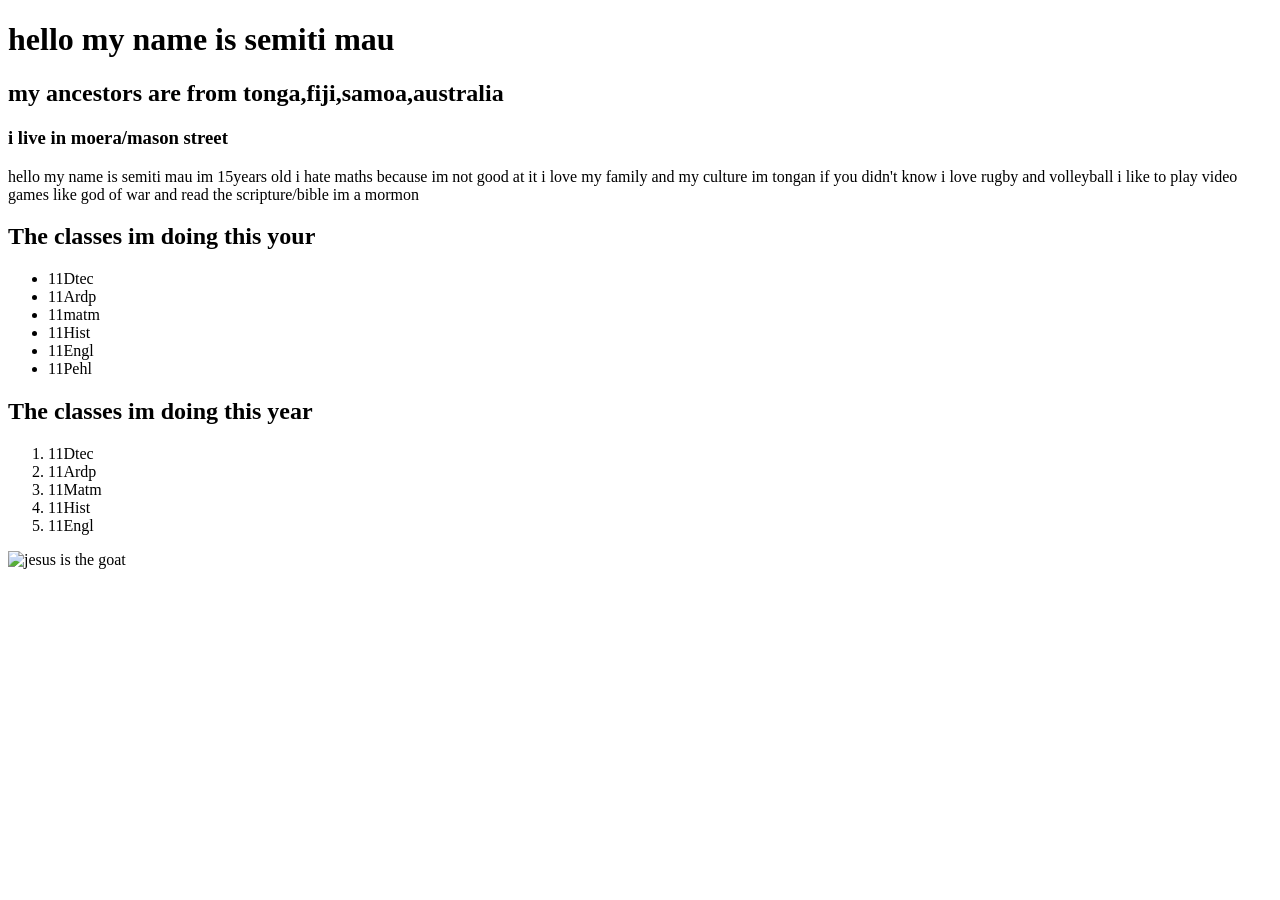
==== index.html @ 06bfbe22 "goat" ====
<!DOCTYPE html>
<html lang="en"> 
<head>
  <meta charset="UTF-8">
  <title>This page is about my classes and me</title>
  <link href="styles.css" rel="stylesheet">
</head>
<body>
<h1>hello my name is semiti mau</h1>
<h2>my ancestors are from tonga,fiji,samoa,australia</h2>
<h3>i live in moera/mason street</h3>
<p>hello my name is semiti mau im 15years old i hate maths because im not good at it i love my family and my culture im tongan if you didn't know i love rugby and volleyball i like to play video games like god of war and read the scripture/bible im a mormon</p>

<h2>The classes im doing this your</h2>
<ul>
<li>11Dtec</li>
<li>11Ardp</li>
<li>11matm</li>
<li>11Hist</li>
<li>11Engl</li>
<li>11Pehl</li>
</ul>
<h2>The classes im doing this year</h2>
<ol>
<li>11Dtec</li>
<li>11Ardp</li>
<li>11Matm</li>
<li>11Hist</li>
<li>11Engl</li>
</ol>
<img src="its me.jpg" alt="jesus is the goat" />
 
</html>
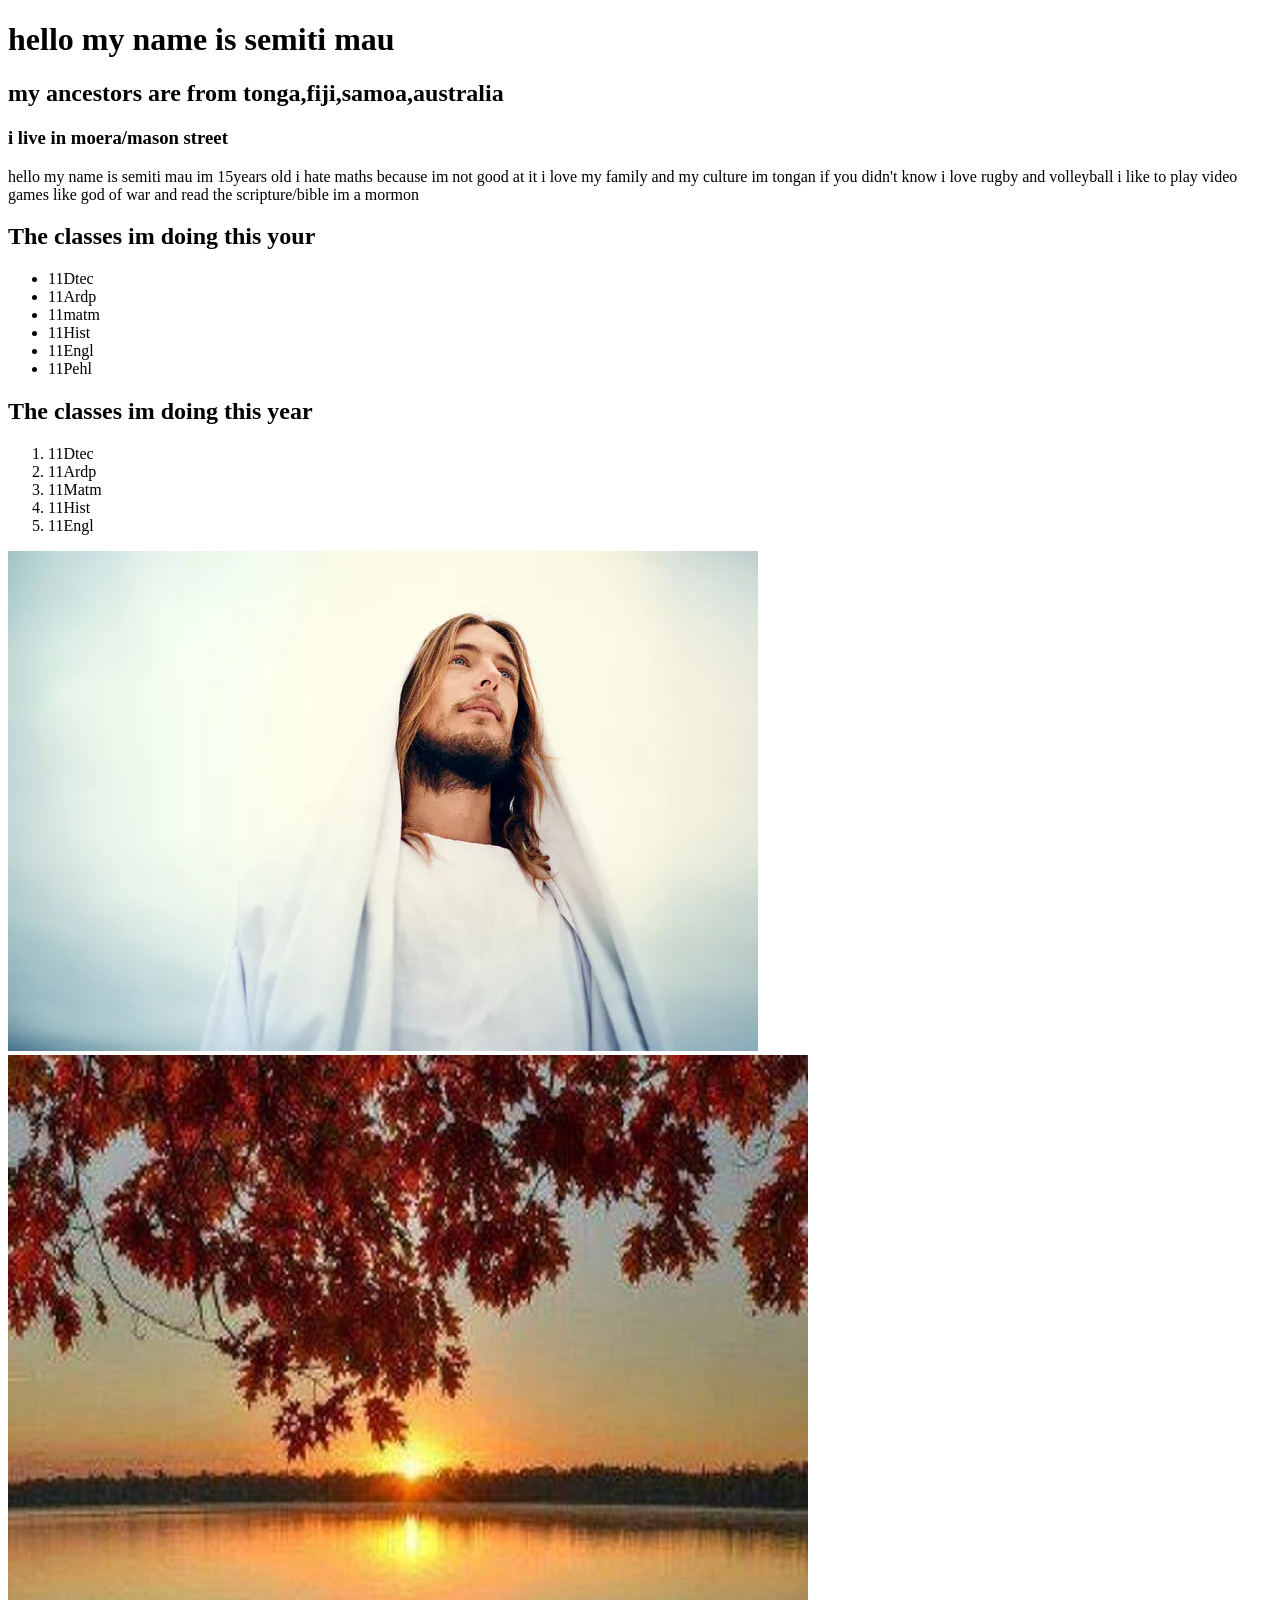
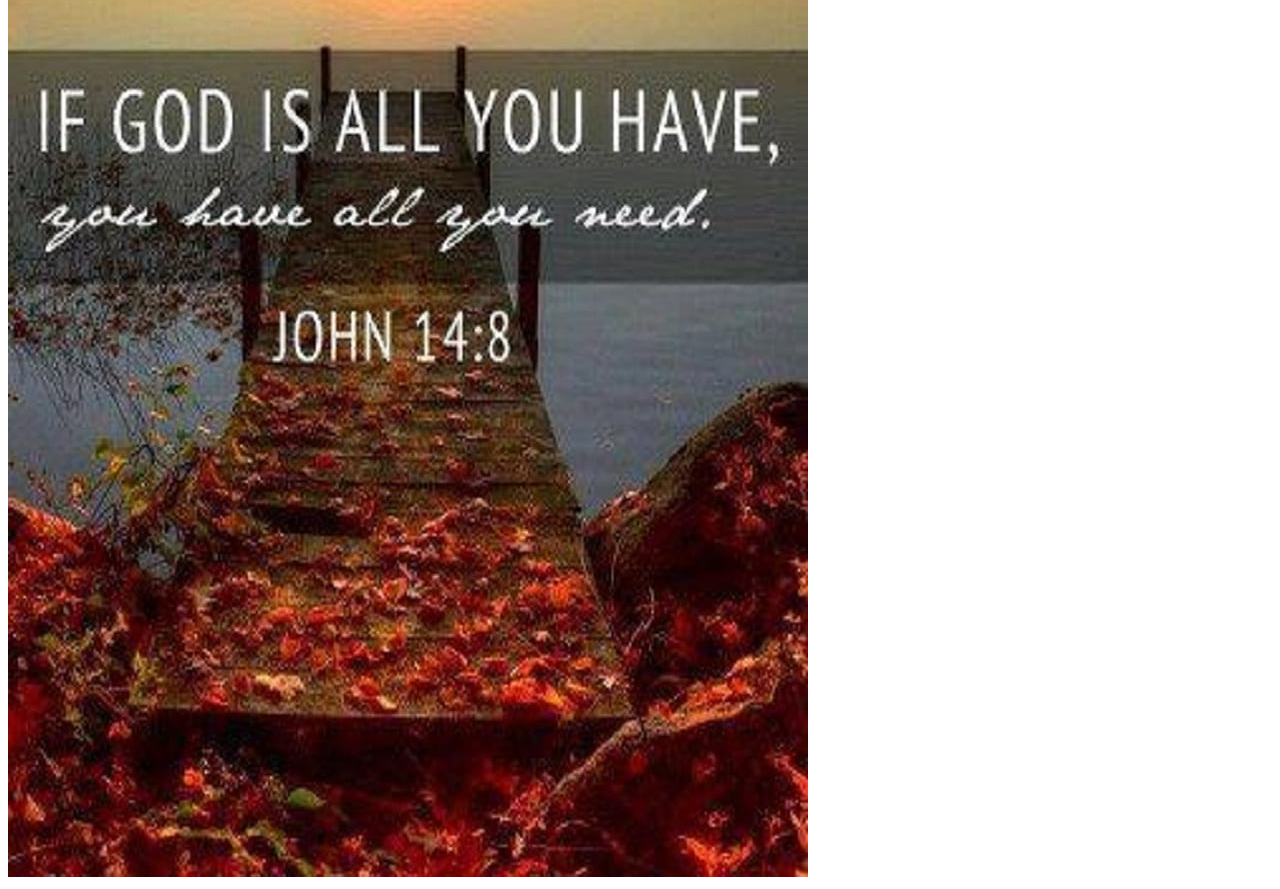
==== commit 04783b19: "god's goodly scripture" ====
--- a/index.html
+++ b/index.html
@@ -28,7 +28,7 @@
 <li>11Hist</li>
 <li>11Engl</li>
 </ol>
-<img src="its me.jpg" alt="jesus is the goat" />
- 
+<img src="jesus christ.webp" alt="jesus" />
+ <img src="scripture verse.jpg" alt="godly verse" />
 </html>
 
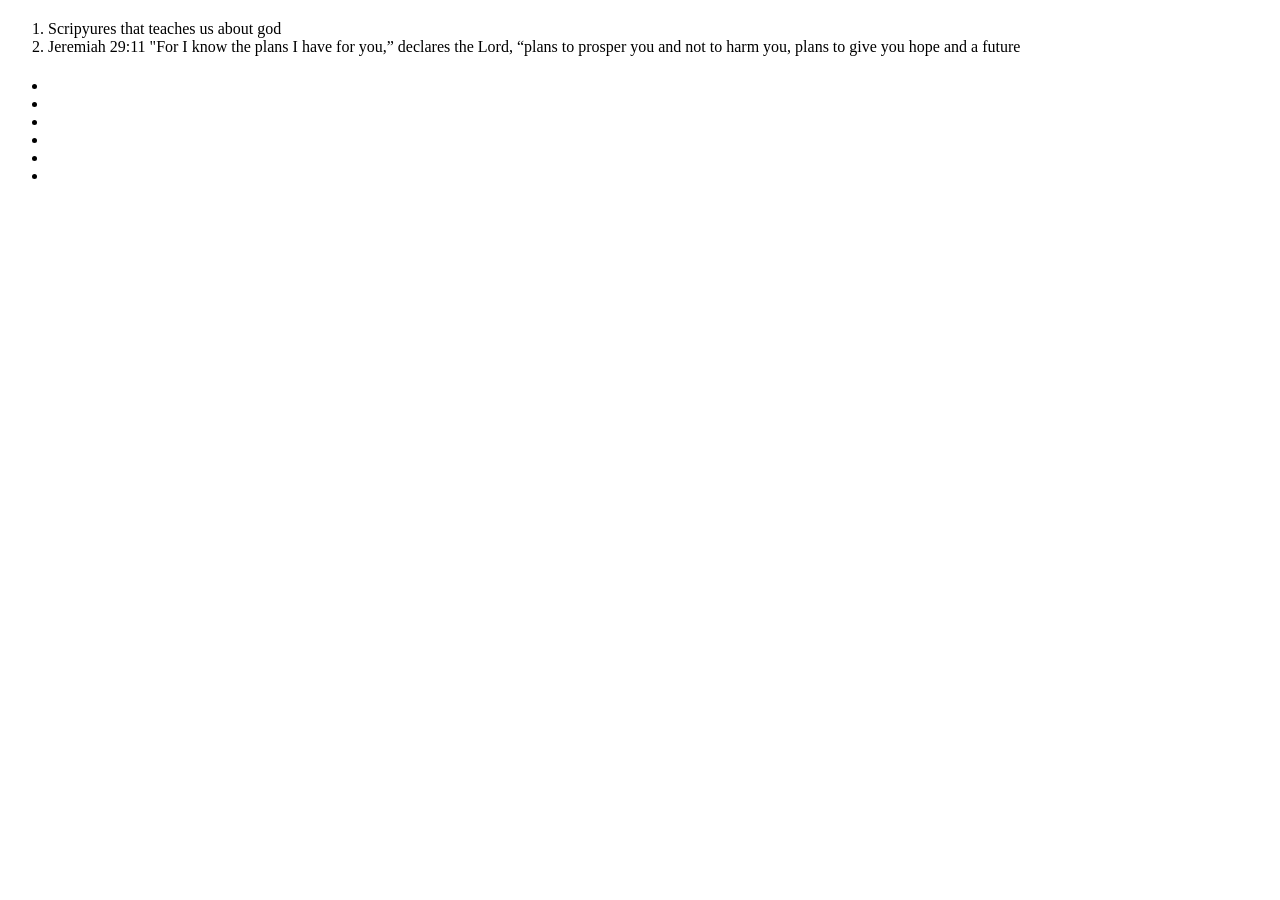
==== commit 78488591: "gods work" ====
--- a/index.html
+++ b/index.html
@@ -2,33 +2,36 @@
 <html lang="en"> 
 <head>
   <meta charset="UTF-8">
-  <title>This page is about my classes and me</title>
-  <link href="styles.css" rel="stylesheet">
+  <title>GOD'S PLAN FOR YOU AND ME</title>
+  <link href=""
+
 </head>
+
+<h2></h2>
+<ol>
+<li>Scripyures that teaches us about god</li>
+<li>Jeremiah 29:11 "For I know the plans I have for you,” declares the Lord, “plans to prosper you and not to harm you, plans to give you hope and a future </li>
+
+</ol>
+
 <body>
-<h1>hello my name is semiti mau</h1>
-<h2>my ancestors are from tonga,fiji,samoa,australia</h2>
-<h3>i live in moera/mason street</h3>
-<p>hello my name is semiti mau im 15years old i hate maths because im not good at it i love my family and my culture im tongan if you didn't know i love rugby and volleyball i like to play video games like god of war and read the scripture/bible im a mormon</p>
+<h1></h1>
+<h2></h2>
+<h3></h3>
+<p></p>
 
-<h2>The classes im doing this your</h2>
+<h2></h2>
 <ul>
-<li>11Dtec</li>
-<li>11Ardp</li>
-<li>11matm</li>
-<li>11Hist</li>
-<li>11Engl</li>
-<li>11Pehl</li>
+<li></li>
+<li></li>
+<li></li>
+<li></li>
+<li></li>
+<li></li>
 </ul>
-<h2>The classes im doing this year</h2>
-<ol>
-<li>11Dtec</li>
-<li>11Ardp</li>
-<li>11Matm</li>
-<li>11Hist</li>
-<li>11Engl</li>
-</ol>
-<img src="jesus christ.webp" alt="jesus" />
- <img src="scripture verse.jpg" alt="godly verse" />
+
+
+<img src="" alt="" />
+ <img src="" alt="" />
 </html>
 
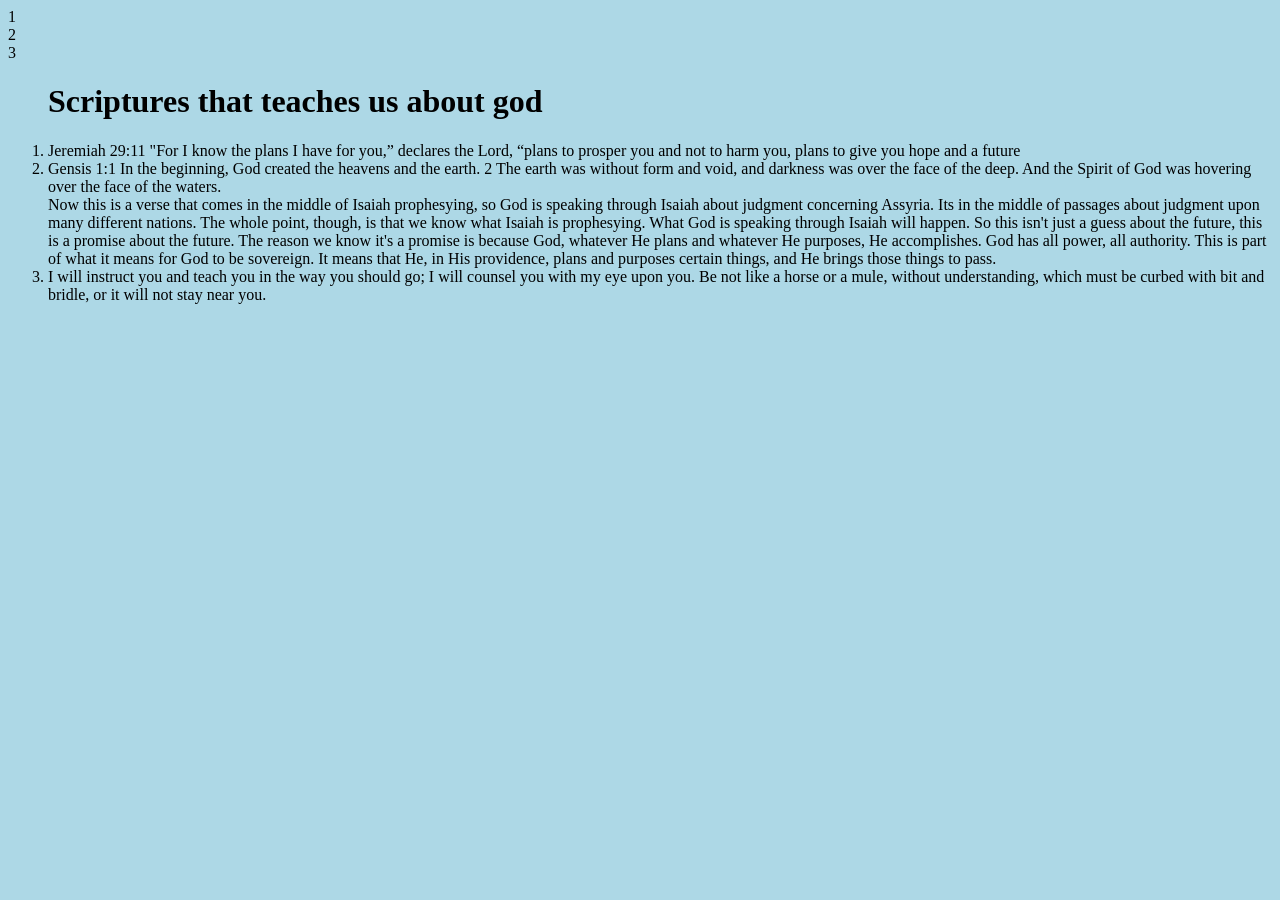
==== commit 012587e7: "semiti" ====
--- a/index.html
+++ b/index.html
@@ -1,37 +1,68 @@
 <!DOCTYPE html>
 <html lang="en"> 
 <head>
+
+  <div class="container">
+    <div>1</div>
+    <div>2</div>
+    <div>3</div>
+    </div>
+
+  <style>
+body {
+  background-color: lightblue;
+}
+  </style>
   <meta charset="UTF-8">
   <title>GOD'S PLAN FOR YOU AND ME</title>
-  <link href=""
+  <link href="https://www.youtube.com/watch?v=qAqbVsnXM0g&list=RDqAqbVsnXM0g&start_radio=1">
 
 </head>
 
+
+
+
+
 <h2></h2>
 <ol>
-<li>Scripyures that teaches us about god</li>
+<h1>Scriptures that teaches us about god</h1>
+
 <li>Jeremiah 29:11 "For I know the plans I have for you,” declares the Lord, “plans to prosper you and not to harm you, plans to give you hope and a future </li>
 
+<li>Gensis 1:1 In the beginning, God created the heavens and the earth. 2 The earth was without form and void, and darkness was over the face of the deep. And the Spirit of God was hovering over the face of the waters.</li>
+Now this is a verse that comes in the middle of Isaiah prophesying, so God is speaking through Isaiah about judgment concerning Assyria. Its in the middle of passages about judgment upon many different nations. The whole point, though, is that we know what Isaiah is prophesying. What God is speaking through Isaiah will happen.
+So this isn't just a guess about the future, this is a promise about the future. The reason we know it's a promise is because God, whatever He plans and whatever He purposes, He accomplishes. God has all power, all authority. This is part of what it means for God to be sovereign. It means that He, in His providence, plans and purposes certain things, and He brings those things to pass.</li>
+
+<li>I will instruct you and teach you in the way you should go; I will counsel you with my eye upon you. Be not like a horse or a mule, without understanding, which must be curbed with bit and bridle, or it will not stay near you.</li>
 </ol>
 
+
+
 <body>
-<h1></h1>
-<h2></h2>
-<h3></h3>
-<p></p>
-
-<h2></h2>
-<ul>
-<li></li>
-<li></li>
-<li></li>
-<li></li>
-<li></li>
-<li></li>
-</ul>
 
 
 <img src="" alt="" />
  <img src="" alt="" />
 </html>
 
+
+
+
+
+
+
+
+
+
+
+
+
+
+
+
+
+
+
+
+
+
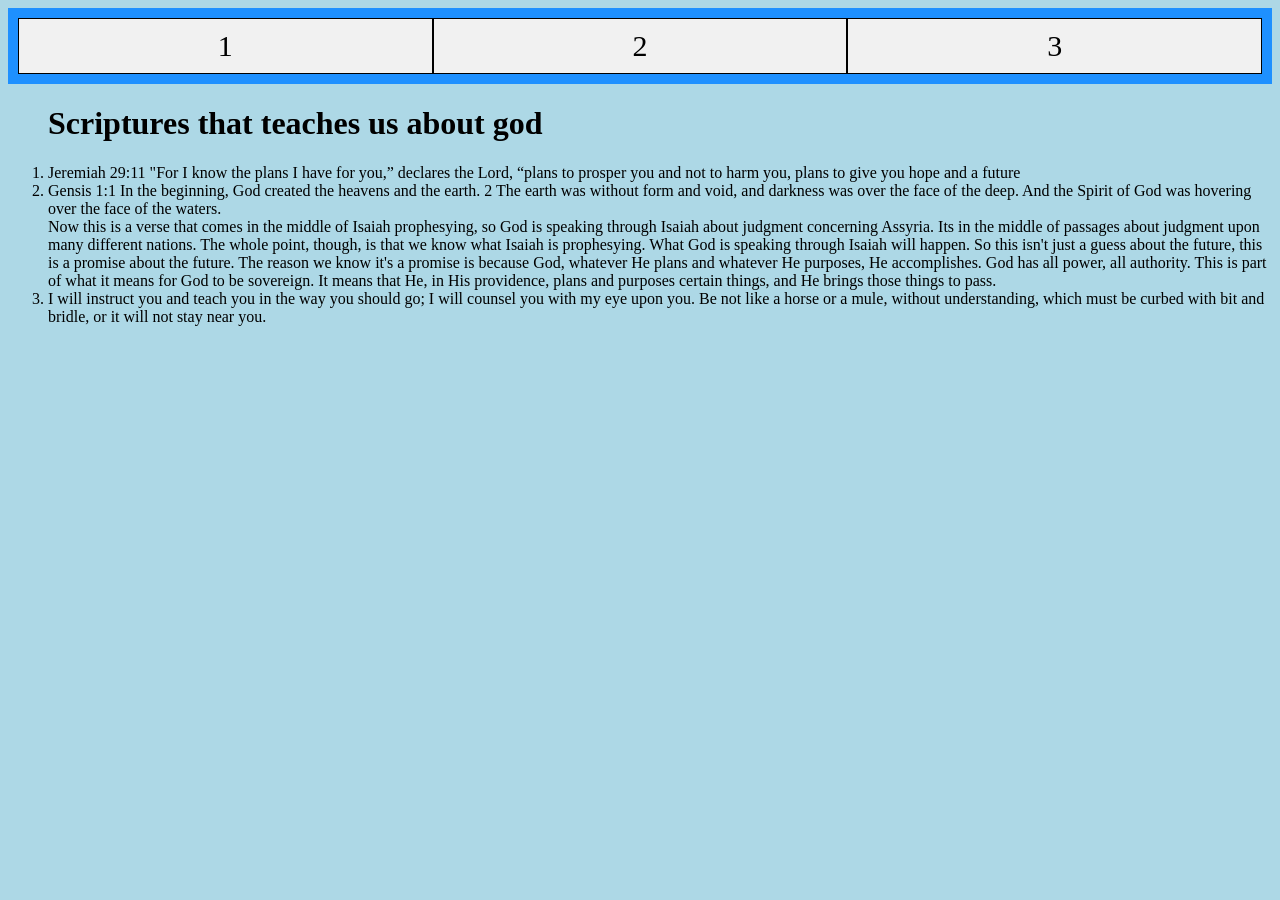
==== commit bf26e380: "semiti" ====
--- a/index.html
+++ b/index.html
@@ -1,27 +1,40 @@
 <!DOCTYPE html>
-<html lang="en"> 
+<html lang="en">
+   
 <head>
-
-  <div class="container">
+<div class="container">
     <div>1</div>
-    <div>2</div>
-    <div>3</div>
-    </div>
+      <div>2</div>
+        <div>3</div>
+        </div>
+  
 
   <style>
+.container {
+  display: grid;
+  grid-template-columns: auto auto auto;
+  background-color: dodgerblue;
+  padding: 10px;
+}
+.container div {
+  background-color: #f1f1f1;
+  border: 1px solid black;
+  padding: 10px;
+  font-size: 30px;
+  text-align: center;
+}
+
+
+
 body {
   background-color: lightblue;
 }
   </style>
   <meta charset="UTF-8">
   <title>GOD'S PLAN FOR YOU AND ME</title>
-  <link href="https://www.youtube.com/watch?v=qAqbVsnXM0g&list=RDqAqbVsnXM0g&start_radio=1">
+  <link href="">
 
 </head>
-
-
-
-
 
 <h2></h2>
 <ol>
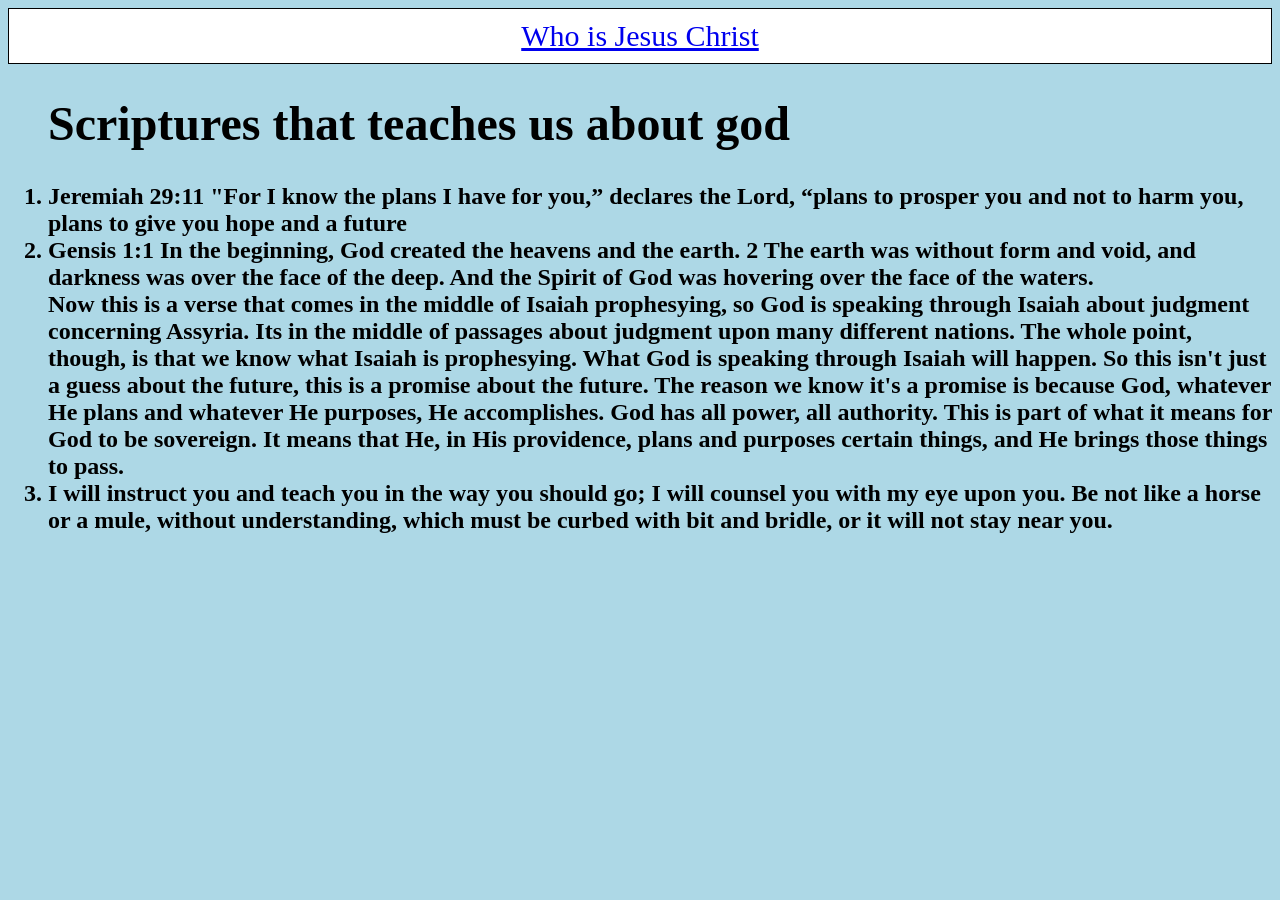
==== commit ad7472d0: "semiti" ====
--- a/index.html
+++ b/index.html
@@ -2,41 +2,22 @@
 <html lang="en">
    
 <head>
-<div class="container">
-    <div>1</div>
-      <div>2</div>
-        <div>3</div>
-        </div>
-  
+<div class="nav">
+  <nav>
+    <div><a href ="page 2.html"> Who is Jesus Christ </a></div>
+      <div><a href ="page 3.html">  </a></div>
+      
+    </nav>
+  </div>
 
-  <style>
-.container {
-  display: grid;
-  grid-template-columns: auto auto auto;
-  background-color: dodgerblue;
-  padding: 10px;
-}
-.container div {
-  background-color: #f1f1f1;
-  border: 1px solid black;
-  padding: 10px;
-  font-size: 30px;
-  text-align: center;
-}
-
-
-
-body {
-  background-color: lightblue;
-}
-  </style>
+ 
   <meta charset="UTF-8">
   <title>GOD'S PLAN FOR YOU AND ME</title>
-  <link href="">
+  <link rel="stylesheet" href=style.css >
 
 </head>
 
-<h2></h2>
+<h2>
 <ol>
 <h1>Scriptures that teaches us about god</h1>
 
@@ -48,7 +29,7 @@
 
 <li>I will instruct you and teach you in the way you should go; I will counsel you with my eye upon you. Be not like a horse or a mule, without understanding, which must be curbed with bit and bridle, or it will not stay near you.</li>
 </ol>
-
+</h2>
 
 
 <body>
